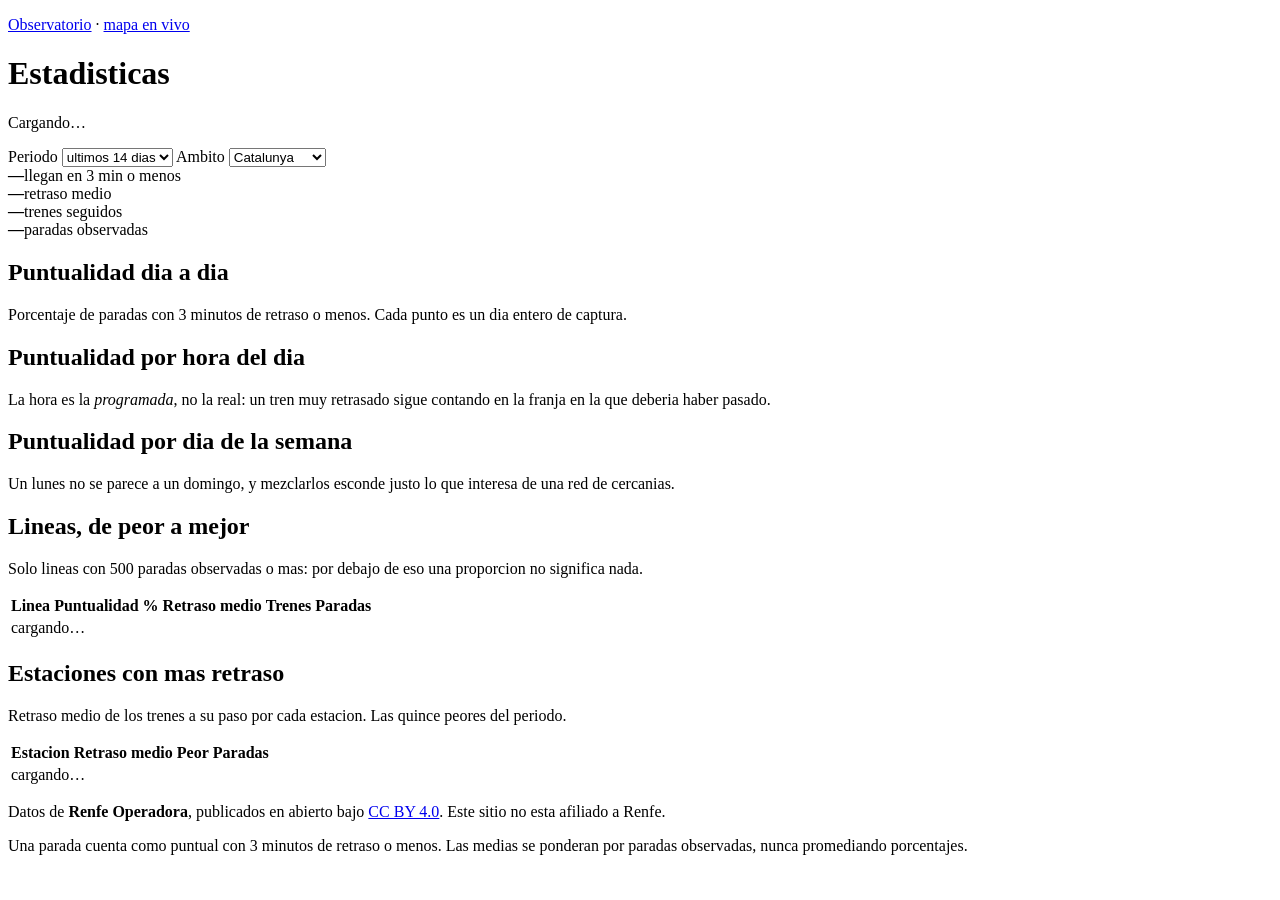
==== web/estadisticas.html @ 023d3aa7 "feat(web): pagina de estadisticas, y la escala de retraso pasa a cuatro bandas Cuatro graficas y dos" ====
<!doctype html>
<html lang="es">
<head>
<meta charset="utf-8">
<meta name="viewport" content="width=device-width, initial-scale=1">
<title>Estadisticas · Observatorio de Rodalies</title>
<meta name="description" content="Puntualidad de Rodalies: por dia, por linea, por hora y por estacion.">
<link rel="stylesheet" href="/estilo.css">
<link rel="stylesheet" href="/graficas.css">
<link rel="icon" href="data:image/svg+xml,<svg xmlns='http://www.w3.org/2000/svg' viewBox='0 0 16 16'><text y='14' font-size='14'>🚂</text></svg>">
</head>
<body>

<header class="cabecera">
  <div class="contenido">
    <p class="migas"><a href="/">Observatorio</a> · <a href="/mapa.html">mapa en vivo</a></p>
    <h1>Estadisticas</h1>
    <p class="lema" id="periodo">Cargando…</p>

    <div class="filtros" role="group" aria-label="Periodo y ambito">
      <label>Periodo
        <select id="dias">
          <option value="7">ultimos 7 dias</option>
          <option value="14" selected>ultimos 14 dias</option>
          <option value="30">ultimos 30 dias</option>
        </select>
      </label>
      <label>Ambito
        <select id="ambito">
          <option value="51" selected>Catalunya</option>
          <option value="">toda Espana</option>
        </select>
      </label>
    </div>
  </div>
</header>

<main class="contenido">

  <section class="cifras" aria-label="Resumen del periodo">
    <div class="cifra"><strong id="c-puntualidad">—</strong><span>llegan en 3 min o menos</span></div>
    <div class="cifra"><strong id="c-retraso">—</strong><span>retraso medio</span></div>
    <div class="cifra"><strong id="c-trenes">—</strong><span>trenes seguidos</span></div>
    <div class="cifra"><strong id="c-paradas">—</strong><span>paradas observadas</span></div>
  </section>

  <section>
    <h2>Puntualidad dia a dia</h2>
    <p class="apunte">Porcentaje de paradas con 3 minutos de retraso o menos.
       Cada punto es un dia entero de captura.</p>
    <figure class="grafica"><div id="g-dias" class="lienzo"></div></figure>
  </section>

  <section>
    <h2>Puntualidad por hora del dia</h2>
    <p class="apunte">La hora es la <em>programada</em>, no la real: un tren muy retrasado
       sigue contando en la franja en la que deberia haber pasado.</p>
    <figure class="grafica"><div id="g-horas" class="lienzo"></div></figure>
  </section>

  <section>
    <h2>Puntualidad por dia de la semana</h2>
    <p class="apunte">Un lunes no se parece a un domingo, y mezclarlos esconde justo
       lo que interesa de una red de cercanias.</p>
    <figure class="grafica"><div id="g-semana" class="lienzo"></div></figure>
  </section>

  <section>
    <h2>Lineas, de peor a mejor</h2>
    <p class="apunte">Solo lineas con 500 paradas observadas o mas: por debajo de eso
       una proporcion no significa nada.</p>
    <div class="tabla-envoltorio">
      <table>
        <thead>
          <tr>
            <th>Linea</th>
            <th>Puntualidad</th>
            <th class="num">%</th>
            <th class="num">Retraso medio</th>
            <th class="num">Trenes</th>
            <th class="num">Paradas</th>
          </tr>
        </thead>
        <tbody id="cuerpo-lineas"><tr><td colspan="6" class="cargando">cargando…</td></tr></tbody>
      </table>
    </div>
  </section>

  <section>
    <h2>Estaciones con mas retraso</h2>
    <p class="apunte">Retraso medio de los trenes a su paso por cada estacion.
       Las quince peores del periodo.</p>
    <div class="tabla-envoltorio">
      <table>
        <thead>
          <tr>
            <th>Estacion</th>
            <th class="num">Retraso medio</th>
            <th class="num">Peor</th>
            <th class="num">Paradas</th>
          </tr>
        </thead>
        <tbody id="cuerpo-estaciones"><tr><td colspan="4" class="cargando">cargando…</td></tr></tbody>
      </table>
    </div>
  </section>

</main>

<footer class="contenido">
  <p>Datos de <strong>Renfe Operadora</strong>, publicados en abierto bajo
     <a href="https://creativecommons.org/licenses/by/4.0/deed.es" rel="license">CC BY 4.0</a>.
     Este sitio no esta afiliado a Renfe.</p>
  <p class="tenue">Una parada cuenta como puntual con 3 minutos de retraso o menos.
     Las medias se ponderan por paradas observadas, nunca promediando porcentajes.</p>
</footer>

<script src="/graficas.js"></script>
<script src="/estadisticas.js"></script>
</body>
</html>
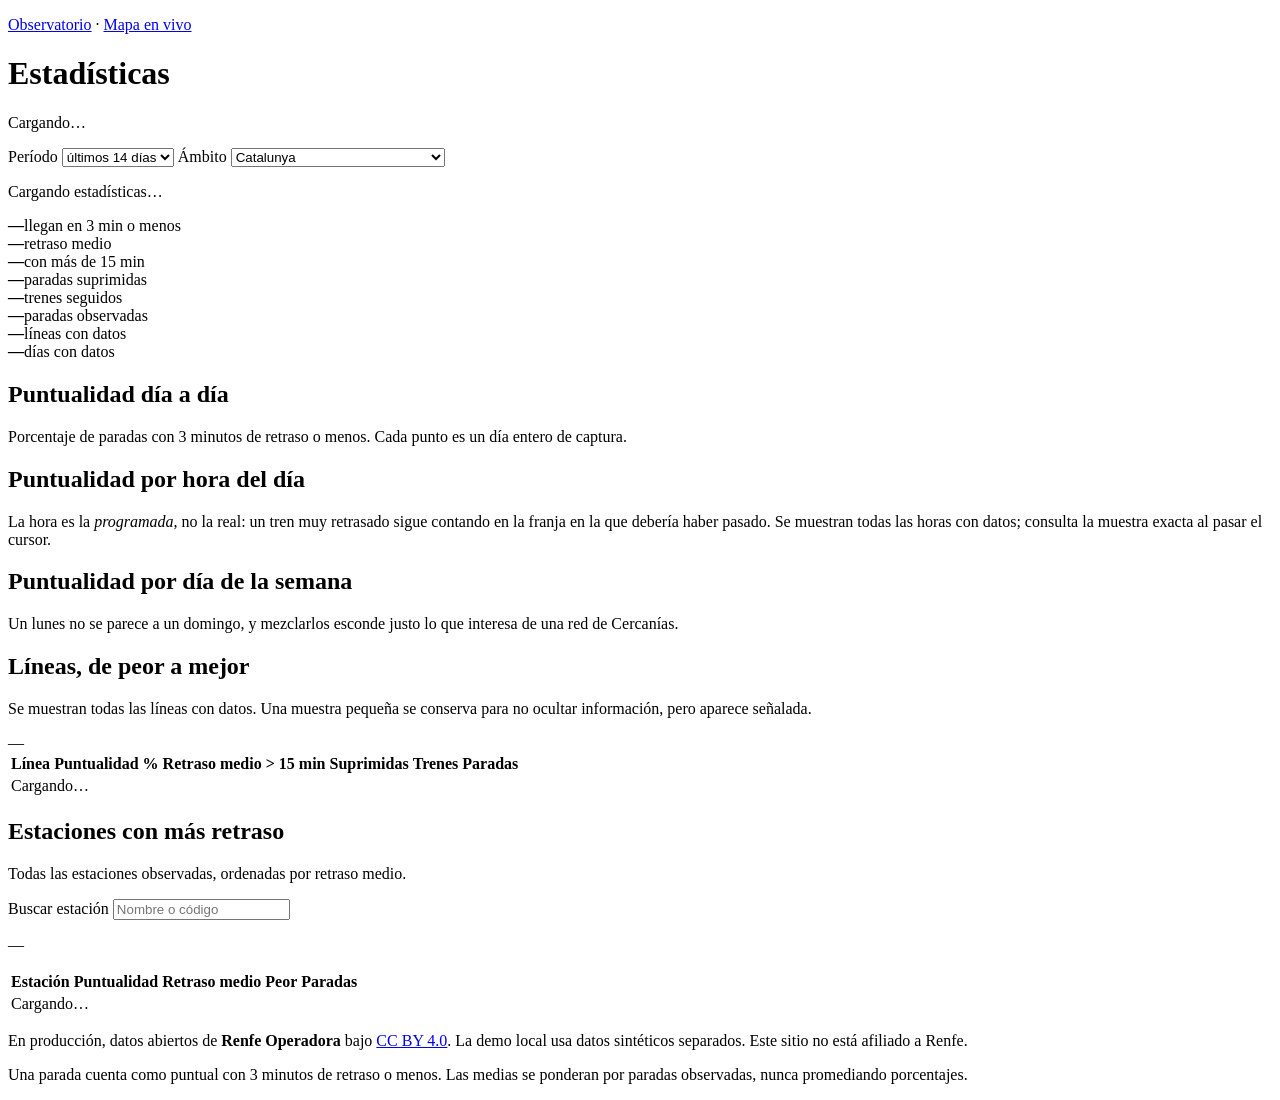
==== commit fc29cfd8: "feat(web): estadisticas con todas las lineas y estaciones Ocho indicadores de resumen, buscador de e" ====
--- a/web/estadisticas.html
+++ b/web/estadisticas.html
@@ -3,35 +3,57 @@
 <head>
 <meta charset="utf-8">
 <meta name="viewport" content="width=device-width, initial-scale=1">
-<title>Estadisticas · Observatorio de Rodalies</title>
-<meta name="description" content="Puntualidad de Rodalies: por dia, por linea, por hora y por estacion.">
+<title>Estadísticas · Observatorio de Cercanías</title>
+<meta name="description" content="Estadísticas de puntualidad de Cercanías: por día, línea, hora y estación.">
 <link rel="stylesheet" href="/estilo.css">
 <link rel="stylesheet" href="/graficas.css">
 <link rel="icon" href="data:image/svg+xml,<svg xmlns='http://www.w3.org/2000/svg' viewBox='0 0 16 16'><text y='14' font-size='14'>🚂</text></svg>">
 </head>
-<body>
+<body class="pagina-estadisticas">
 
 <header class="cabecera">
   <div class="contenido">
-    <p class="migas"><a href="/">Observatorio</a> · <a href="/mapa.html">mapa en vivo</a></p>
-    <h1>Estadisticas</h1>
+    <p class="migas"><a href="/">Observatorio</a> · <a href="/mapa.html">Mapa en vivo</a></p>
+    <h1>Estadísticas</h1>
     <p class="lema" id="periodo">Cargando…</p>
 
-    <div class="filtros" role="group" aria-label="Periodo y ambito">
-      <label>Periodo
+    <div class="filtros" role="group" aria-label="Periodo y ámbito">
+      <label>Período
         <select id="dias">
-          <option value="7">ultimos 7 dias</option>
-          <option value="14" selected>ultimos 14 dias</option>
-          <option value="30">ultimos 30 dias</option>
+          <option value="7">últimos 7 días</option>
+          <option value="14" selected>últimos 14 días</option>
+          <option value="30">últimos 30 días</option>
+          <option value="90">últimos 90 días</option>
+          <option value="365">último año</option>
         </select>
       </label>
-      <label>Ambito
+      <label>Ámbito
         <select id="ambito">
           <option value="51" selected>Catalunya</option>
-          <option value="">toda Espana</option>
+          <option value="">Toda España</option>
+          <option value="10">Madrid</option>
+          <option value="20">Asturias</option>
+          <option value="30">Sevilla</option>
+          <option value="31">Cádiz</option>
+          <option value="32">Málaga</option>
+          <option value="40">Valencia</option>
+          <option value="41">Murcia/Alicante</option>
+          <option value="45">Cartagena–Los Nietos</option>
+          <option value="46">Ferrol–Ortigueira</option>
+          <option value="47">León</option>
+          <option value="50">Barcelona (servicios especiales)</option>
+          <option value="60">Bilbao</option>
+          <option value="61">San Sebastián</option>
+          <option value="62">Santander</option>
+          <option value="70">Zaragoza</option>
+          <option value="90">Cercedilla–Cotos</option>
         </select>
       </label>
     </div>
+    <p class="estado" id="estado-datos" role="status" aria-live="polite">
+      <span class="punto" id="punto-datos"></span>
+      <span id="texto-estado">Cargando estadísticas…</span>
+    </p>
   </div>
 </header>
 
@@ -40,67 +62,87 @@
   <section class="cifras" aria-label="Resumen del periodo">
     <div class="cifra"><strong id="c-puntualidad">—</strong><span>llegan en 3 min o menos</span></div>
     <div class="cifra"><strong id="c-retraso">—</strong><span>retraso medio</span></div>
+    <div class="cifra"><strong id="c-graves">—</strong><span>con más de 15 min</span></div>
+    <div class="cifra"><strong id="c-suprimidas">—</strong><span>paradas suprimidas</span></div>
     <div class="cifra"><strong id="c-trenes">—</strong><span>trenes seguidos</span></div>
     <div class="cifra"><strong id="c-paradas">—</strong><span>paradas observadas</span></div>
+    <div class="cifra"><strong id="c-lineas">—</strong><span>líneas con datos</span></div>
+    <div class="cifra"><strong id="c-dias">—</strong><span>días con datos</span></div>
   </section>
 
   <section>
-    <h2>Puntualidad dia a dia</h2>
+    <h2>Puntualidad día a día</h2>
     <p class="apunte">Porcentaje de paradas con 3 minutos de retraso o menos.
-       Cada punto es un dia entero de captura.</p>
+       Cada punto es un día entero de captura.</p>
     <figure class="grafica"><div id="g-dias" class="lienzo"></div></figure>
   </section>
 
   <section>
-    <h2>Puntualidad por hora del dia</h2>
+    <h2>Puntualidad por hora del día</h2>
     <p class="apunte">La hora es la <em>programada</em>, no la real: un tren muy retrasado
-       sigue contando en la franja en la que deberia haber pasado.</p>
+       sigue contando en la franja en la que debería haber pasado. Se muestran todas
+       las horas con datos; consulta la muestra exacta al pasar el cursor.</p>
     <figure class="grafica"><div id="g-horas" class="lienzo"></div></figure>
   </section>
 
   <section>
-    <h2>Puntualidad por dia de la semana</h2>
+    <h2>Puntualidad por día de la semana</h2>
     <p class="apunte">Un lunes no se parece a un domingo, y mezclarlos esconde justo
-       lo que interesa de una red de cercanias.</p>
+       lo que interesa de una red de Cercanías.</p>
     <figure class="grafica"><div id="g-semana" class="lienzo"></div></figure>
   </section>
 
   <section>
-    <h2>Lineas, de peor a mejor</h2>
-    <p class="apunte">Solo lineas con 500 paradas observadas o mas: por debajo de eso
-       una proporcion no significa nada.</p>
+    <div class="titulo-tabla">
+      <div>
+        <h2>Líneas, de peor a mejor</h2>
+        <p class="apunte">Se muestran todas las líneas con datos. Una muestra pequeña
+          se conserva para no ocultar información, pero aparece señalada.</p>
+      </div>
+      <span class="contador" id="total-lineas">—</span>
+    </div>
     <div class="tabla-envoltorio">
       <table>
         <thead>
           <tr>
-            <th>Linea</th>
+            <th>Línea</th>
             <th>Puntualidad</th>
             <th class="num">%</th>
             <th class="num">Retraso medio</th>
+            <th class="num">&gt; 15 min</th>
+            <th class="num">Suprimidas</th>
             <th class="num">Trenes</th>
             <th class="num">Paradas</th>
           </tr>
         </thead>
-        <tbody id="cuerpo-lineas"><tr><td colspan="6" class="cargando">cargando…</td></tr></tbody>
+        <tbody id="cuerpo-lineas"><tr><td colspan="8" class="cargando">Cargando…</td></tr></tbody>
       </table>
     </div>
   </section>
 
   <section>
-    <h2>Estaciones con mas retraso</h2>
-    <p class="apunte">Retraso medio de los trenes a su paso por cada estacion.
-       Las quince peores del periodo.</p>
+    <div class="titulo-tabla titulo-tabla--busqueda">
+      <div>
+        <h2>Estaciones con más retraso</h2>
+        <p class="apunte">Todas las estaciones observadas, ordenadas por retraso medio.</p>
+      </div>
+      <label class="busqueda">Buscar estación
+        <input id="buscar-estacion" type="search" placeholder="Nombre o código" autocomplete="off">
+      </label>
+    </div>
+    <p class="contador contador--bloque" id="total-estaciones">—</p>
     <div class="tabla-envoltorio">
       <table>
         <thead>
           <tr>
-            <th>Estacion</th>
+            <th>Estación</th>
+            <th class="num">Puntualidad</th>
             <th class="num">Retraso medio</th>
             <th class="num">Peor</th>
             <th class="num">Paradas</th>
           </tr>
         </thead>
-        <tbody id="cuerpo-estaciones"><tr><td colspan="4" class="cargando">cargando…</td></tr></tbody>
+        <tbody id="cuerpo-estaciones"><tr><td colspan="5" class="cargando">Cargando…</td></tr></tbody>
       </table>
     </div>
   </section>
@@ -108,9 +150,9 @@
 </main>
 
 <footer class="contenido">
-  <p>Datos de <strong>Renfe Operadora</strong>, publicados en abierto bajo
+  <p>En producción, datos abiertos de <strong>Renfe Operadora</strong> bajo
      <a href="https://creativecommons.org/licenses/by/4.0/deed.es" rel="license">CC BY 4.0</a>.
-     Este sitio no esta afiliado a Renfe.</p>
+     La demo local usa datos sintéticos separados. Este sitio no está afiliado a Renfe.</p>
   <p class="tenue">Una parada cuenta como puntual con 3 minutos de retraso o menos.
      Las medias se ponderan por paradas observadas, nunca promediando porcentajes.</p>
 </footer>
